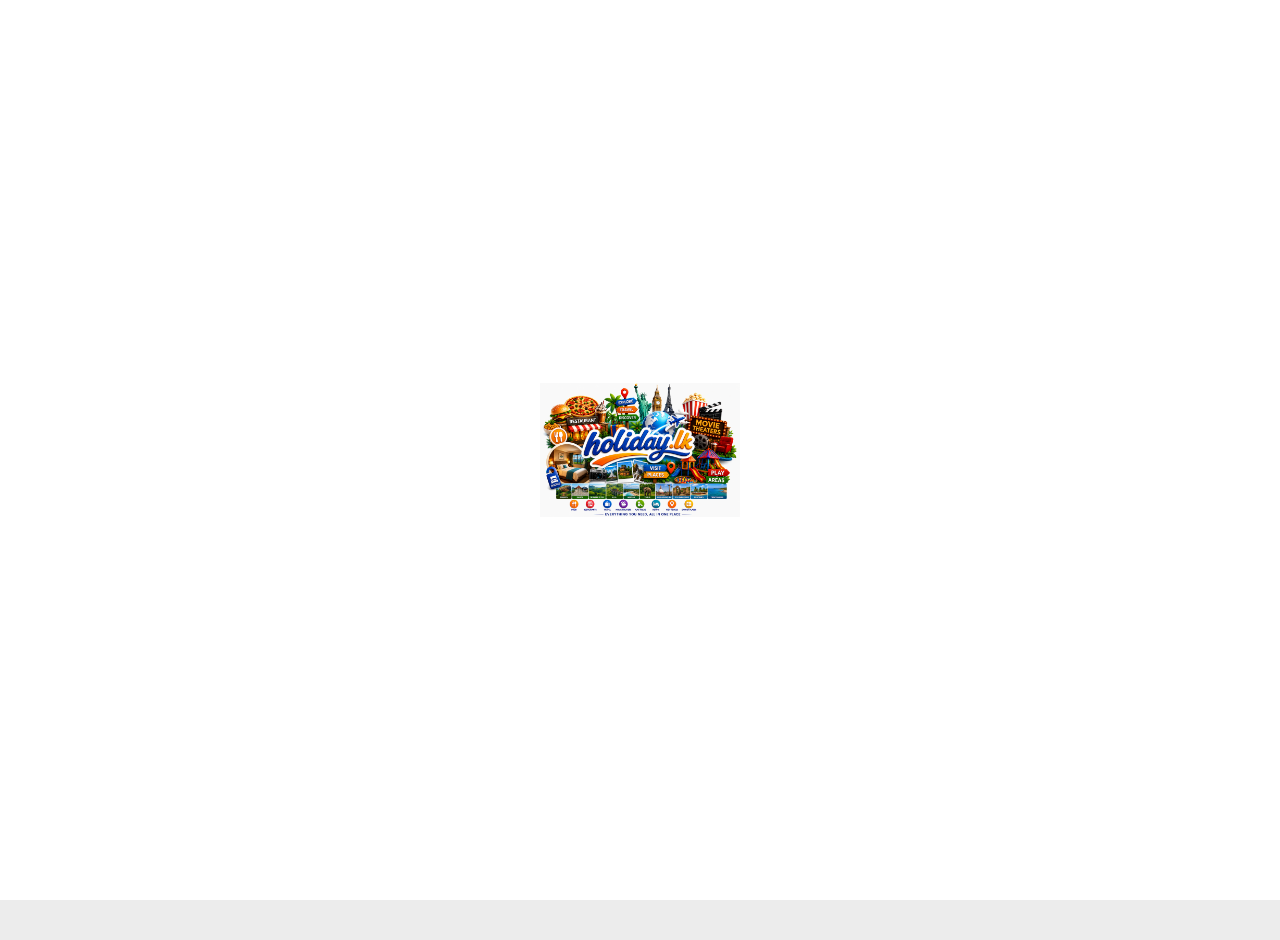
==== index.html @ 32076fdf "Holiday.lk" ====
<!DOCTYPE html>
<html lang="en">

<head>
  <meta charset="UTF-8" />
  <meta name="viewport" content="width=device-width, initial-scale=1.0"/>

  <title>Holiday.lk Login</title>

  <!-- CSS -->
  <link rel="stylesheet" href="Login.css" />

  <!-- GOOGLE FONT -->
  <link rel="preconnect" href="https://fonts.googleapis.com">

  <link href="https://fonts.googleapis.com/css2?family=Poppins:wght@300;400;500;600;700&display=swap" rel="stylesheet">

  <!-- FONT AWESOME -->
  <link rel="stylesheet"
  href="https://cdnjs.cloudflare.com/ajax/libs/font-awesome/6.5.1/css/all.min.css"/>

</head>

<body>

  <!-- LOADER -->
<div class="loader-container" id="loader">
  <img
    src="Pictures/holiday.lk loading.png"
    alt="travel loader"
  />
</div>

  <!-- MAIN CONTENT -->

  <div id="main-content">

    <div class="container">

      <!-- LEFT -->

      <div class="left-side">

        <div class="gallery">

          <img
          src="https://images.unsplash.com/photo-1500530855697-b586d89ba3ee?q=80&w=1000&auto=format&fit=crop"
          alt="travel">

          <img class="small"
          src="https://images.unsplash.com/photo-1527631746610-bca00a040d60?q=80&w=1000&auto=format&fit=crop"
          alt="travel">

        </div>

        <div class="left-content">

          <h1>Secure Your Next Adventure</h1>

          <p>
            Discover the vibrant culture, stunning beaches,
            and lush landscapes of Bali, the perfect getaway
            for relaxation and exploration.
          </p>

          <div class="slider">
            <span></span>
            <span class="active"></span>
            <span></span>
          </div>

        </div>

      </div>

      <!-- RIGHT -->

      <div class="right-side">

        <!-- DARK MODE TOGGLE -->

        <div class="theme-toggle">
          <i class="fa-solid fa-moon"></i>
        </div>

        <div class="form-box">

          <div class="logo">
            <i class="fa-solid fa-plane"></i>
            <h2>Holiday.lk</h2>
          </div>

          <h1 class="title">
            Welcome to <span>Holiday.lk</span>
          </h1>

          <p class="desc">
            Login to access exclusive travel deals,
            manage your bookings, and plan your dream
            vacation hassle-free.
          </p>

          <form>

            <div class="input-group">
              <input type="text" placeholder="Email / Phone">
            </div>

            <div class="input-group">
              <input type="password" placeholder="Password">
            </div>

            <div class="password-row">
              <div></div>

              <a href="#" class="forgot">
                Forgot Password?
              </a>
            </div>

            <button class="login-btn">
              LOG IN
            </button>

          </form>

          <div class="signup-text">
            Don't have an account?
            <a href="signup.html">Sign up</a>
          </div>

          <div class="divider">
            or continue with email
          </div>

          <div class="social-buttons">

            <button>
              <i class="fa-brands fa-google"></i>
              Google
            </button>

            <button>
              <i class="fa-brands fa-facebook-f"></i>
              Facebook
            </button>

            <button>
              <i class="fa-brands fa-tiktok"></i>
              TikTok
            </button>

          </div>

        </div>

      </div>

    </div>

  </div>

  <!-- JS -->

  <script src="Login.js"></script>

</body>
</html>
---- Login.css ----
* {
  margin: 0;
  padding: 0;
  box-sizing: border-box;
  font-family: 'Poppins', sans-serif;
}

body {
  width: 100%;
  min-height: 100vh;
  background: #ececec;
  padding: 20px;
  transition: 0.3s;
  overflow-x: hidden;
}

/* LOADER STYLES */
.loader-container {
  position: fixed;
  top: 0;
  left: 0;
  width: 100%;
  height: 100%;
  background: #fff;
  display: flex;
  justify-content: center;
  align-items: center;
  opacity: 1;
  transition: opacity 0.6s ease;
  z-index: 9999;
}

.loader-container img {
  max-width: 200px;
  height: auto;
  animation: pulse 2s ease-in-out infinite;
}

@keyframes pulse {
  0%, 100% { opacity: 1; }
  50% { opacity: 0.7; }
}

/* MAIN CONTENT */
#main-content {
  display: flex;
  width: 100%;
  min-height: 100vh;
  justify-content: center;
  align-items: center;
  opacity: 0;
  transition: opacity 0.6s ease;
}

#main-content.show {
  opacity: 1;
}

    .container{
      width: 1200px;
      max-width: 100%;
      background: #fff;
      border-radius: 25px;
      padding: 25px;
      display: flex;
      gap: 30px;
      box-shadow: 0 10px 40px rgba(0,0,0,0.08);
    }

    /* LEFT SIDE */

    .left-side{
      flex: 1;
      background: #f5fbff;
      border-radius: 20px;
      padding: 35px;
      position: relative;
      overflow: hidden;
    }

    .gallery{
      display: flex;
      gap: 20px;
      align-items: center;
      justify-content: center;
      margin-bottom: 40px;
    }

    .gallery img{
      width: 220px;
      height: 320px;
      object-fit: cover;
      border-radius: 18px;
      transition: 0.4s;
    }

    .gallery img:hover{
      transform: translateY(-8px);
    }

    .gallery .small{
      width: 180px;
      height: 260px;
    }

    .left-content h1{
      font-size: 2rem;
      margin-bottom: 10px;
      color: #111;
    }

    .left-content p{
      color: #777;
      line-height: 1.7;
      font-size: 15px;
      max-width: 500px;
    }

    .slider{
      display: flex;
      gap: 10px;
      margin-top: 25px;
    }

    .slider span{
      width: 40px;
      height: 5px;
      background: #d0d0d0;
      border-radius: 20px;
    }

    .slider span.active{
      background: #2ea5ff;
    }

    /* RIGHT SIDE */

    .right-side{
      flex: 1;
      padding: 30px 20px;
      display: flex;
      justify-content: center;
      align-items: center;
    }

    .form-box{
      width: 100%;
      max-width: 420px;
    }

    .logo{
      display: flex;
      align-items: center;
      gap: 10px;
      margin-bottom: 20px;
    }

    .logo i{
      background: #ff8b66;
      color: #fff;
      width: 40px;
      height: 40px;
      border-radius: 50%;
      display: flex;
      justify-content: center;
      align-items: center;
      font-size: 18px;
    }

    .logo h2{
      font-size: 22px;
      color: #222;
    }

    .title{
      font-size: 2.3rem;
      margin-bottom: 10px;
      color: #111;
    }

    .title span{
      color: #ff8b66;
    }

    .desc{
      color: #777;
      font-size: 14px;
      line-height: 1.7;
      margin-bottom: 30px;
    }

    .input-group{
      margin-bottom: 18px;
    }

    .input-group input{
      width: 100%;
      padding: 15px;
      border: 1px solid #e3e3e3;
      border-radius: 10px;
      outline: none;
      font-size: 15px;
      transition: 0.3s;
    }

    .input-group input:focus{
      border-color: #ff8b66;
      box-shadow: 0 0 0 4px rgba(255,139,102,0.15);
    }

    .password-row{
      display: flex;
      justify-content: space-between;
      align-items: center;
      margin-bottom: 25px;
    }

    .forgot{
      font-size: 14px;
      text-decoration: none;
      color: #ff8b66;
      font-weight: 500;
    }

    .login-btn{
      width: 100%;
      padding: 15px;
      border: none;
      border-radius: 10px;
      background: #ff8b66;
      color: #fff;
      font-size: 16px;
      font-weight: 600;
      cursor: pointer;
      transition: 0.3s;
      margin-bottom: 20px;
    }

    .login-btn:hover{
      background: #ff7347;
      transform: translateY(-2px);
    }

    .signup-text{
      text-align: center;
      font-size: 14px;
      color: #666;
      margin-bottom: 30px;
    }

    .signup-text a{
      color: #ff8b66;
      text-decoration: none;
      font-weight: 600;
    }

    .divider{
      display: flex;
      align-items: center;
      gap: 10px;
      color: #999;
      font-size: 14px;
      margin-bottom: 25px;
    }

    .divider::before,
    .divider::after{
      content: "";
      flex: 1;
      height: 1px;
      background: #e4e4e4;
    }

    .social-buttons{
      display: flex;
      gap: 15px;
    }

    .social-buttons button{
      flex: 1;
      padding: 13px;
      border-radius: 10px;
      border: 1px solid #e4e4e4;
      background: #fff;
      cursor: pointer;
      font-weight: 500;
      transition: 0.3s;
    }

    .social-buttons button:hover{
      transform: translateY(-3px);
      box-shadow: 0 5px 15px rgba(0,0,0,0.08);
    }

    .social-buttons i{
      margin-right: 8px;
    }

    /* RESPONSIVE */

    @media(max-width: 1000px){

      .container{
        flex-direction: column;
      }

      .gallery{
        flex-direction: column;
      }

      .gallery img,
      .gallery .small{
        width: 100%;
        max-width: 320px;
      }

      .title{
        font-size: 2rem;
      }
    }

    @media(max-width: 500px){

      .social-buttons{
        flex-direction: column;
      }

      .left-side,
      .right-side{
        padding: 20px;
      }

      .title{
        font-size: 1.7rem;
      }
    }

    /* THEME TOGGLE */

.theme-toggle{
  position: absolute;
  top: 35px;
  right: 35px;
  width: 45px;
  height: 45px;
  background: #f1f1f1;
  border-radius: 50%;
  display: flex;
  justify-content: center;
  align-items: center;
  cursor: pointer;
  transition: 0.3s;
  font-size: 18px;
}

.theme-toggle:hover{
  transform: rotate(15deg);
}

/* DARK MODE */

body.dark{
  background: #111827;
}

body.dark .container{
  background: #1f2937;
}

body.dark .left-side{
  background: #243041;
}

body.dark .right-side{
  background: #1f2937;
}

body.dark .title,
body.dark .logo h2,
body.dark .left-content h1{
  color: white;
}

body.dark .desc,
body.dark .left-content p,
body.dark .signup-text,
body.dark .divider{
  color: #cbd5e1;
}

body.dark .input-group input{
  background: #374151;
  border: 1px solid #4b5563;
  color: white;
}

body.dark .input-group input::placeholder{
  color: #cbd5e1;
}

body.dark .social-buttons button{
  background: #374151;
  border: 1px solid #4b5563;
  color: white;
}

body.dark .theme-toggle{
  background: #374151;
  color: white;
}

body.dark .slider span{
  background: #4b5563;
}

body.dark .slider span.active{
  background: #38bdf8;
}
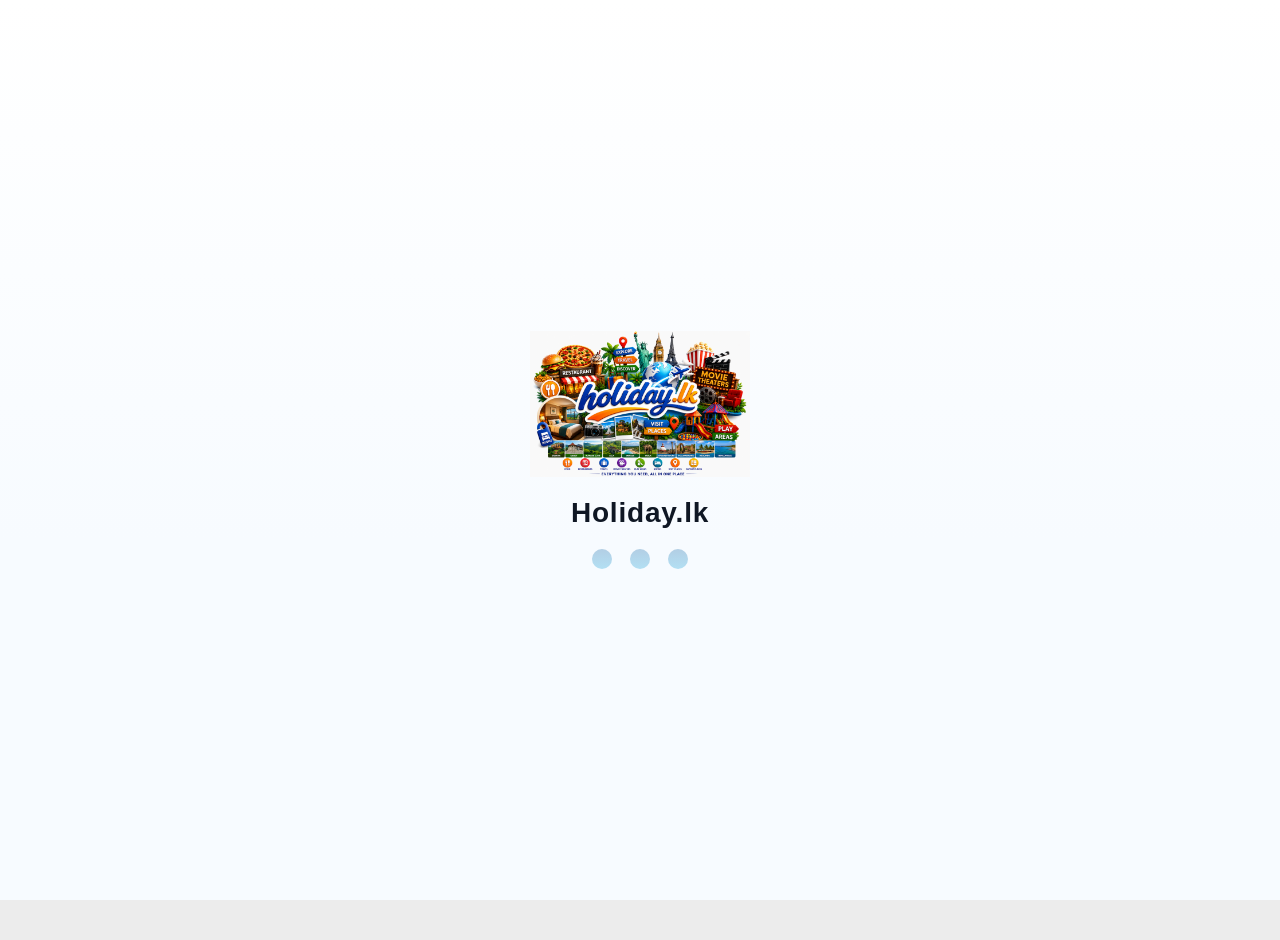
==== commit dcc309d2: "Update" ====
--- a/index.html
+++ b/index.html
@@ -24,12 +24,20 @@
 <body>
 
   <!-- LOADER -->
-<div class="loader-container" id="loader">
-  <img
-    src="Pictures/holiday.lk loading.png"
-    alt="travel loader"
-  />
-</div>
+  <div class="loader-container" id="loader" aria-live="polite" role="status" aria-label="Loading content">
+    <img
+      src="Pictures/holiday.lk loading.png"
+      alt="Holiday.lk logo"
+      class="loader-logo"
+    />
+    <div class="loader-title">Holiday.lk</div>
+
+    <div class="loader-dots" id="loader-dots" aria-hidden="true">
+      <span></span>
+      <span></span>
+      <span></span>
+    </div>
+  </div>
 
   <!-- MAIN CONTENT -->
 
--- a/Login.css
+++ b/Login.css
@@ -17,28 +17,71 @@
 /* LOADER STYLES */
 .loader-container {
   position: fixed;
-  top: 0;
-  left: 0;
+  inset: 0;
   width: 100%;
   height: 100%;
-  background: #fff;
+  background: linear-gradient(180deg,#ffffff 0%, #f7fbff 60%);
   display: flex;
+  flex-direction: column;
   justify-content: center;
   align-items: center;
+  gap: 20px;
   opacity: 1;
-  transition: opacity 0.6s ease;
+  transition: opacity 0.6s ease, visibility 0.6s ease;
   z-index: 9999;
 }
 
-.loader-container img {
-  max-width: 200px;
+.loader-container.hidden{
+  opacity: 0;
+  visibility: hidden;
+  pointer-events: none;
+}
+
+
+.loader-logo{
+  width: 220px;
   height: auto;
-  animation: pulse 2s ease-in-out infinite;
-}
-
-@keyframes pulse {
-  0%, 100% { opacity: 1; }
-  50% { opacity: 0.7; }
+  display: block;
+}
+
+.loader-title{
+  font-weight: 800;
+  color: #0f1724;
+  letter-spacing: 0.8px;
+  font-size: 28px;
+}
+
+/* loading dots */
+.loader-dots{ display:flex; gap:18px; align-items:center; }
+.loader-dots span{
+  width:20px;
+  height:20px;
+  border-radius:50%;
+  background: linear-gradient(180deg,#005a9f,#0399d5);
+  opacity: 0.28;
+  transform: translateY(0);
+  animation: loader-dot 1s infinite ease-in-out;
+}
+.loader-dots span:nth-child(1){ animation-delay: 0s; }
+.loader-dots span:nth-child(2){ animation-delay: 0.12s; }
+.loader-dots span:nth-child(3){ animation-delay: 0.24s; }
+
+@keyframes loader-dot{
+  0%{ opacity:0.28; transform: translateY(0); }
+  50%{ opacity:1; transform: translateY(-8px); }
+  100%{ opacity:0.28; transform: translateY(0); }
+}
+
+@media(max-width:900px){
+  .loader-logo{ width:200px; }
+  .loader-title{ font-size:26px; }
+  .loader-dots span{ width:18px; height:18px; }
+}
+
+@media(max-width:480px){
+  .loader-logo{ width:160px; }
+  .loader-title{ font-size:20px; }
+  .loader-dots span{ width:14px; height:14px; }
 }
 
 /* MAIN CONTENT */
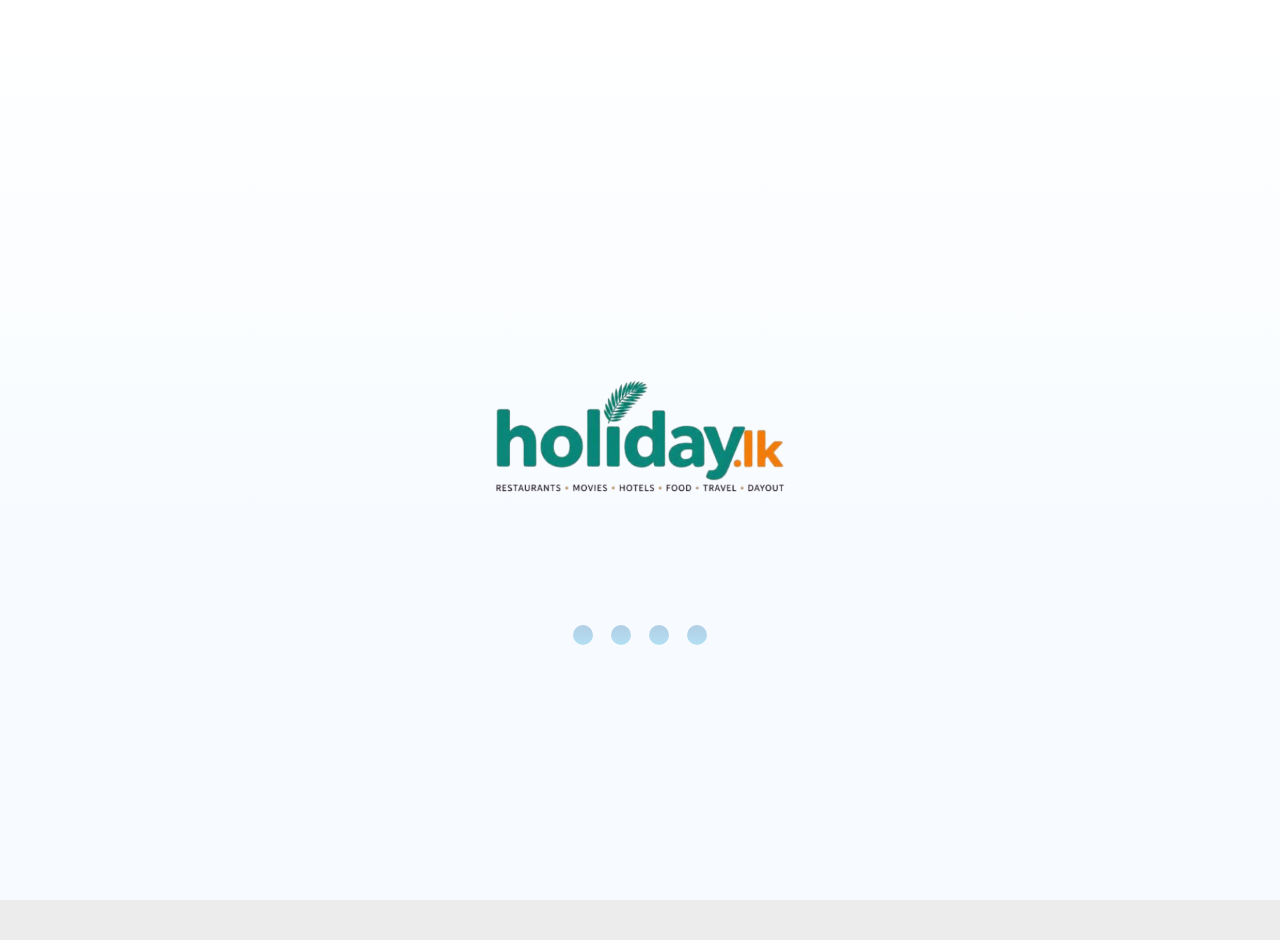
==== commit 9ce4c509: "Update" ====
--- a/index.html
+++ b/index.html
@@ -26,13 +26,13 @@
   <!-- LOADER -->
   <div class="loader-container" id="loader" aria-live="polite" role="status" aria-label="Loading content">
     <img
-      src="Pictures/holiday.lk loading.png"
+      src="Pictures/holiday.png"
       alt="Holiday.lk logo"
       class="loader-logo"
     />
-    <div class="loader-title">Holiday.lk</div>
 
     <div class="loader-dots" id="loader-dots" aria-hidden="true">
+      <span></span>
       <span></span>
       <span></span>
       <span></span>
--- a/Login.css
+++ b/Login.css
@@ -39,7 +39,7 @@
 
 
 .loader-logo{
-  width: 220px;
+  width: 350px;
   height: auto;
   display: block;
 }
@@ -65,6 +65,7 @@
 .loader-dots span:nth-child(1){ animation-delay: 0s; }
 .loader-dots span:nth-child(2){ animation-delay: 0.12s; }
 .loader-dots span:nth-child(3){ animation-delay: 0.24s; }
+.loader-dots span:nth-child(4){ animation-delay: 0.36s; }
 
 @keyframes loader-dot{
   0%{ opacity:0.28; transform: translateY(0); }
@@ -73,7 +74,7 @@
 }
 
 @media(max-width:900px){
-  .loader-logo{ width:200px; }
+  .loader-logo{ width:250px; }
   .loader-title{ font-size:26px; }
   .loader-dots span{ width:18px; height:18px; }
 }
